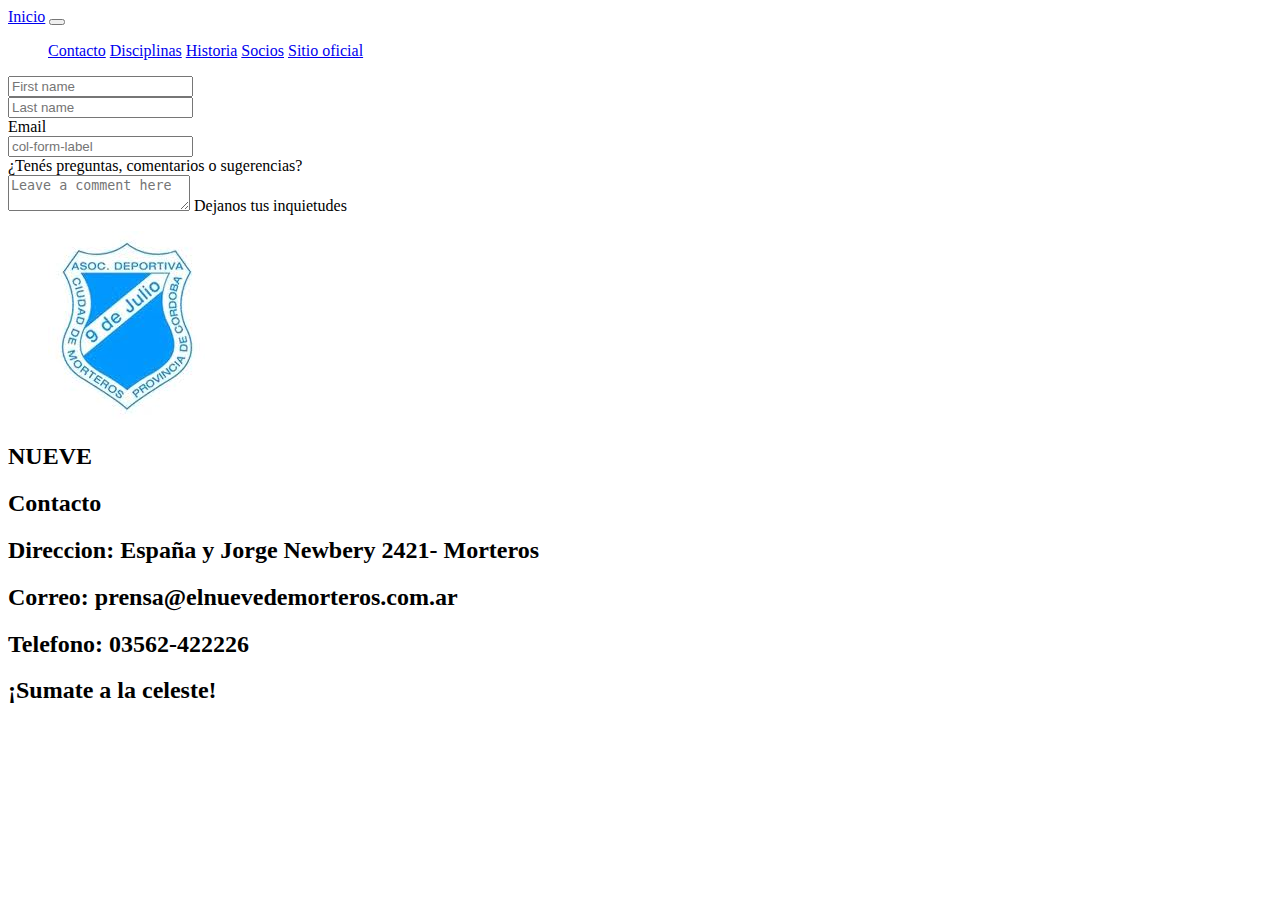
==== secciones/contacto.html @ e52a650b "first commit" ====
<!DOCTYPE html>
<html lang="en">
<head>
    <meta charset="UTF-8">
    <meta http-equiv="X-UA-Compatible" content="IE=edge">
    <meta name="viewport" content="width=device-width, initial-scale=1.0">
    <meta name="description" content="Pagina no oficial del club 9 de julio de Morteros. Noticias ultimo momento, plantillas, fixture, historia.">
    <meta name="keywords" content="FUTBOL, CELESTE, NOTICIAS, DISCIPLINAS">
    <link href="https://cdn.jsdelivr.net/npm/bootstrap@5.1.3/dist/css/bootstrap.min.css" rel="stylesheet" integrity="sha384-1BmE4kWBq78iYhFldvKuhfTAU6auU8tT94WrHftjDbrCEXSU1oBoqyl2QvZ6jIW3" crossorigin="anonymous">
    <link rel="stylesheet" href="./estilos/syle.css">
    <title>Contacto</title>
</head>
<body>
    <header>
        <nav class="navbar navbar-expand-lg navbar-light bg-light">
            <div class="container-fluid">
              <a class="navbar-brand" href="../index.html">Inicio</a>
              <button class="navbar-toggler" type="button" data-bs-toggle="collapse" data-bs-target="#navbarNav" aria-controls="navbarNav" aria-expanded="false" aria-label="Toggle navigation">
                <span class="navbar-toggler-icon"></span>
              </button>
              <div class="collapse navbar-collapse" id="navbarNav">
                <ul class="navbar-nav">
                  <a class="nav-link active" aria-current="page" href="contacto.html">Contacto</a>
                  <a class="nav-link active" aria-current="page" href="disciplinas.html">Disciplinas</a>
                  <a class="nav-link active" aria-current="page" href="historia.html">Historia</a>
                  <a class="nav-link active" aria-current="page" href="socios.html ">Socios</a>
                  <a class="nav-link active" aria-current="page" href="https://elnuevedemorteros.com.ar/">Sitio oficial</a>
                </ul>
              </div>
            </div>
          </nav>
     </header>

     <div class="row">
        <div class="col">
          <input type="text" class="form-control" placeholder="First name" aria-label="First name">
        </div>
        <div class="col">
          <input type="text" class="form-control" placeholder="Last name" aria-label="Last name">
        </div>
      </div>

      <div class="row mb-3">
        <label for="colFormLabel" class="col-sm-2 col-form-label">Email</label>
        <div class="col-sm-10">
          <input type="email" class="form-control" id="colFormLabel" placeholder="col-form-label">
        </div>
      </div>

      <div class="card text-center">
        <div class="card-header">
            ¿Tenés preguntas, comentarios o sugerencias?
        </div>
     </div>
      <div class="form-floating">
        <textarea class="form-control" placeholder="Leave a comment here" id="floatingTextarea"></textarea>
        <label for="floatingTextarea">Dejanos tus inquietudes</label>
      </div>

      <figure>
        <img class="escudo9" src="../img/Escudo_Asociación_Deportiva_9_de_Julio_de_Morteros.jpg" alt="Escudo">
    </figure>

 <footer>
    <h2 class="pagin2">NUEVE</h2>
    <h2 class="pagin">Contacto</h2>
    <h2 class="pagin">Direccion: España y Jorge Newbery 2421- Morteros</h2>
    <h2 class="pagin">Correo: prensa@elnuevedemorteros.com.ar</h2>
    <h2 class="pagin">Telefono: 03562-422226</h2>
    <h2 class="pagin">¡Sumate a la celeste!</h2>
</footer>     
     
 <script src="https://cdn.jsdelivr.net/npm/bootstrap@5.1.3/dist/js/bootstrap.bundle.min.js" integrity="sha384-ka7Sk0Gln4gmtz2MlQnikT1wXgYsOg+OMhuP+IlRH9sENBO0LRn5q+8nbTov4+1p" crossorigin="anonymous"></script>    
</body>
</html>
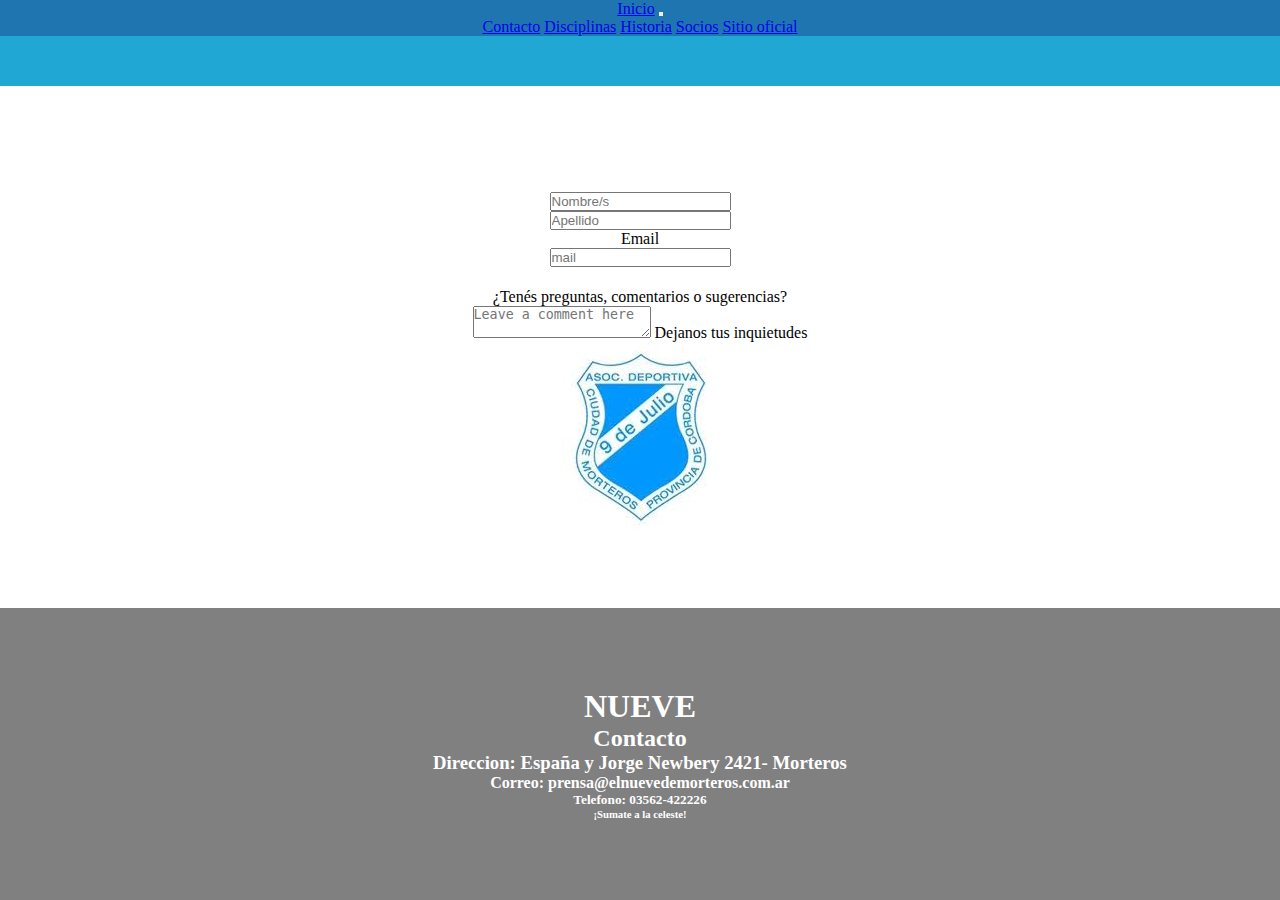
==== commit 143c3ad0: "terminado" ====
--- a/secciones/contacto.html
+++ b/secciones/contacto.html
@@ -7,12 +7,14 @@
     <meta name="description" content="Pagina no oficial del club 9 de julio de Morteros. Noticias ultimo momento, plantillas, fixture, historia.">
     <meta name="keywords" content="FUTBOL, CELESTE, NOTICIAS, DISCIPLINAS">
     <link href="https://cdn.jsdelivr.net/npm/bootstrap@5.1.3/dist/css/bootstrap.min.css" rel="stylesheet" integrity="sha384-1BmE4kWBq78iYhFldvKuhfTAU6auU8tT94WrHftjDbrCEXSU1oBoqyl2QvZ6jIW3" crossorigin="anonymous">
-    <link rel="stylesheet" href="./estilos/syle.css">
+    <link rel="stylesheet" href="../estilos/style.css">
     <title>Contacto</title>
 </head>
 <body>
-    <header>
-        <nav class="navbar navbar-expand-lg navbar-light bg-light">
+  <div id="grilla">   
+    <header class="border">
+      <nav class="border">
+        <nav class="navbar navbar-expand-lg navbar-light bg-primary">
             <div class="container-fluid">
               <a class="navbar-brand" href="../index.html">Inicio</a>
               <button class="navbar-toggler" type="button" data-bs-toggle="collapse" data-bs-target="#navbarNav" aria-controls="navbarNav" aria-expanded="false" aria-label="Toggle navigation">
@@ -29,24 +31,28 @@
               </div>
             </div>
           </nav>
+          </nav>
      </header>
 
+     <section id="deportes">
      <div class="row">
         <div class="col">
-          <input type="text" class="form-control" placeholder="First name" aria-label="First name">
+          <input type="text" class="form-control" placeholder="Nombre/s" aria-label="First name">
         </div>
         <div class="col">
-          <input type="text" class="form-control" placeholder="Last name" aria-label="Last name">
+          <input type="text" class="form-control" placeholder="Apellido" aria-label="Last name">
         </div>
       </div>
 
       <div class="row mb-3">
         <label for="colFormLabel" class="col-sm-2 col-form-label">Email</label>
         <div class="col-sm-10">
-          <input type="email" class="form-control" id="colFormLabel" placeholder="col-form-label">
+          <input type="email" class="form-control" id="colFormLabel" placeholder="mail">
         </div>
       </div>
+     </section>
 
+     <section id="info">
       <div class="card text-center">
         <div class="card-header">
             ¿Tenés preguntas, comentarios o sugerencias?
@@ -60,15 +66,17 @@
       <figure>
         <img class="escudo9" src="../img/Escudo_Asociación_Deportiva_9_de_Julio_de_Morteros.jpg" alt="Escudo">
     </figure>
+     </section>
 
- <footer>
-    <h2 class="pagin2">NUEVE</h2>
-    <h2 class="pagin">Contacto</h2>
-    <h2 class="pagin">Direccion: España y Jorge Newbery 2421- Morteros</h2>
-    <h2 class="pagin">Correo: prensa@elnuevedemorteros.com.ar</h2>
-    <h2 class="pagin">Telefono: 03562-422226</h2>
-    <h2 class="pagin">¡Sumate a la celeste!</h2>
-</footer>     
+    <footer class="border">
+      <h1>NUEVE <span class="badge bg-secondary"></span></h1>
+      <h2>Contacto<span class="badge bg-secondary"></span></h2>
+      <h3>Direccion: España y Jorge Newbery 2421- Morteros<span class="badge bg-secondary"></span></h3>
+      <h4>Correo: prensa@elnuevedemorteros.com.ar<span class="badge bg-secondary"></span></h4>
+      <h5>Telefono: 03562-422226<span class="badge bg-secondary"></span></h5>
+      <h6>¡Sumate a la celeste!<span class="badge bg-secondary"></span></h6>
+   </footer>
+  </div>
      
  <script src="https://cdn.jsdelivr.net/npm/bootstrap@5.1.3/dist/js/bootstrap.bundle.min.js" integrity="sha384-ka7Sk0Gln4gmtz2MlQnikT1wXgYsOg+OMhuP+IlRH9sENBO0LRn5q+8nbTov4+1p" crossorigin="anonymous"></script>    
 </body>
--- a/estilos/style.css
+++ b/estilos/style.css
@@ -0,0 +1,177 @@
+* {
+  padding: 0;
+  margin: 0;
+}
+
+html {
+  font-size: 62.5%;
+  font-size: 1em;
+}
+
+header {
+  background-color: #209bcc;
+}
+
+footer {
+  background-color: #2b3131;
+  color: white;
+  padding: 80px;
+  margin-bottom: 0;
+  margin-top: 5%;
+}
+
+.pagin2 {
+  font-size: 40px;
+  color: white;
+}
+
+.video {
+  display: -webkit-box;
+  display: -ms-flexbox;
+  display: flex;
+  -ms-flex-pack: distribute;
+      justify-content: space-around;
+  -webkit-box-align: end;
+      -ms-flex-align: end;
+          align-items: flex-end;
+  margin-top: 40px;
+}
+
+.dep {
+  margin-left: 45px;
+}
+
+.pagin {
+  color: white;
+  font-family: 'Rubik', sans-serif;
+  margin-top: 20px;
+  margin-bottom: 20px;
+}
+
+.escudoNueve {
+  display: -webkit-box;
+  display: -ms-flexbox;
+  display: flex;
+  -webkit-box-pack: space-evenly;
+      -ms-flex-pack: space-evenly;
+          justify-content: space-evenly;
+  -webkit-box-align: end;
+      -ms-flex-align: end;
+          align-items: flex-end;
+  margin-top: 10%;
+  margin-left: 40%;
+  border: 20px inset #3f9dbd;
+}
+
+#grilla {
+  display: -ms-grid;
+  display: grid;
+  text-align: center;
+      grid-template-areas: "header header header"+ "nav nav nav"+ "deportes deportes deportes"+ "info info info"+ "footer footer footer";
+  -ms-grid-rows: 100px 1fr 1fr 1fr 75px;
+      grid-template-rows: 100px 1fr 1fr 1fr 75px;
+  -ms-grid-columns: 20% auto 15%;
+      grid-template-columns: 20% auto 15%;
+}
+
+/*mobile-smartphone*/
+* {
+  padding: 0;
+  margin: 0;
+}
+
+#grilla {
+  width: 100%;
+  height: 100vh;
+}
+
+/*declaro areas*/
+header {
+  -ms-grid-row: 1;
+  -ms-grid-column: 1;
+  grid-area: header;
+  background-color: #20a7d4;
+}
+
+footer {
+  -ms-grid-row: 5;
+  -ms-grid-column: 1;
+  grid-area: footer;
+  background-color: grey;
+}
+
+nav {
+  -ms-grid-row: 2;
+  -ms-grid-column: 1;
+  grid-area: nav;
+  background-color: #1e75af;
+}
+
+section#deportes {
+  -ms-grid-row: 3;
+  -ms-grid-column: 1;
+  grid-area: deportes;
+  background-color: white;
+}
+
+section#info {
+  -ms-grid-row: 4;
+  -ms-grid-column: 1;
+  grid-area: info;
+  background-color: none;
+}
+
+#grilla {
+  display: -ms-grid;
+  display: grid;
+      grid-template-areas: "header"+ "nav"+ "deportes"+ "info"+ "footer";
+  -ms-grid-columns: 100%;
+      grid-template-columns: 100%;
+  -ms-grid-rows: 2fr 1fr 1fr 1fr 2fr;
+      grid-template-rows: 2fr 1fr 1fr 1fr 2fr;
+  gap: 5px;
+}
+
+@media (min-width: 768px) {
+  #grilla {
+    display: -ms-grid;
+    display: grid;
+        grid-template-areas: "header header"+ "nav    nav"+ "deportes deportes "+ "info info"+ "footer footer";
+    -ms-grid-columns: 25% auto;
+        grid-template-columns: 25% auto;
+    -ms-grid-rows: 2fr 2fr 2fr 2fr 2fr;
+        grid-template-rows: 2fr 2fr 2fr 2fr 2fr;
+    gap: 5px;
+  }
+}
+
+/*desktop*/
+@media (min-width: 1024px) {
+  #grilla {
+    display: -ms-grid;
+    display: grid;
+        grid-template-areas: "header header header"+ "nav nav nav"+ "deportes deportes deportes "+ "info info info"+ "footer footer footer";
+    -ms-grid-columns: 20% auto 15%;
+        grid-template-columns: 20% auto 15%;
+    -ms-grid-rows: 2fr 2fr 2fr 2fr 2fr;
+        grid-template-rows: 2fr 2fr 2fr 2fr 2fr;
+    gap: 10px;
+  }
+}
+/*# sourceMappingURL=style.css.map */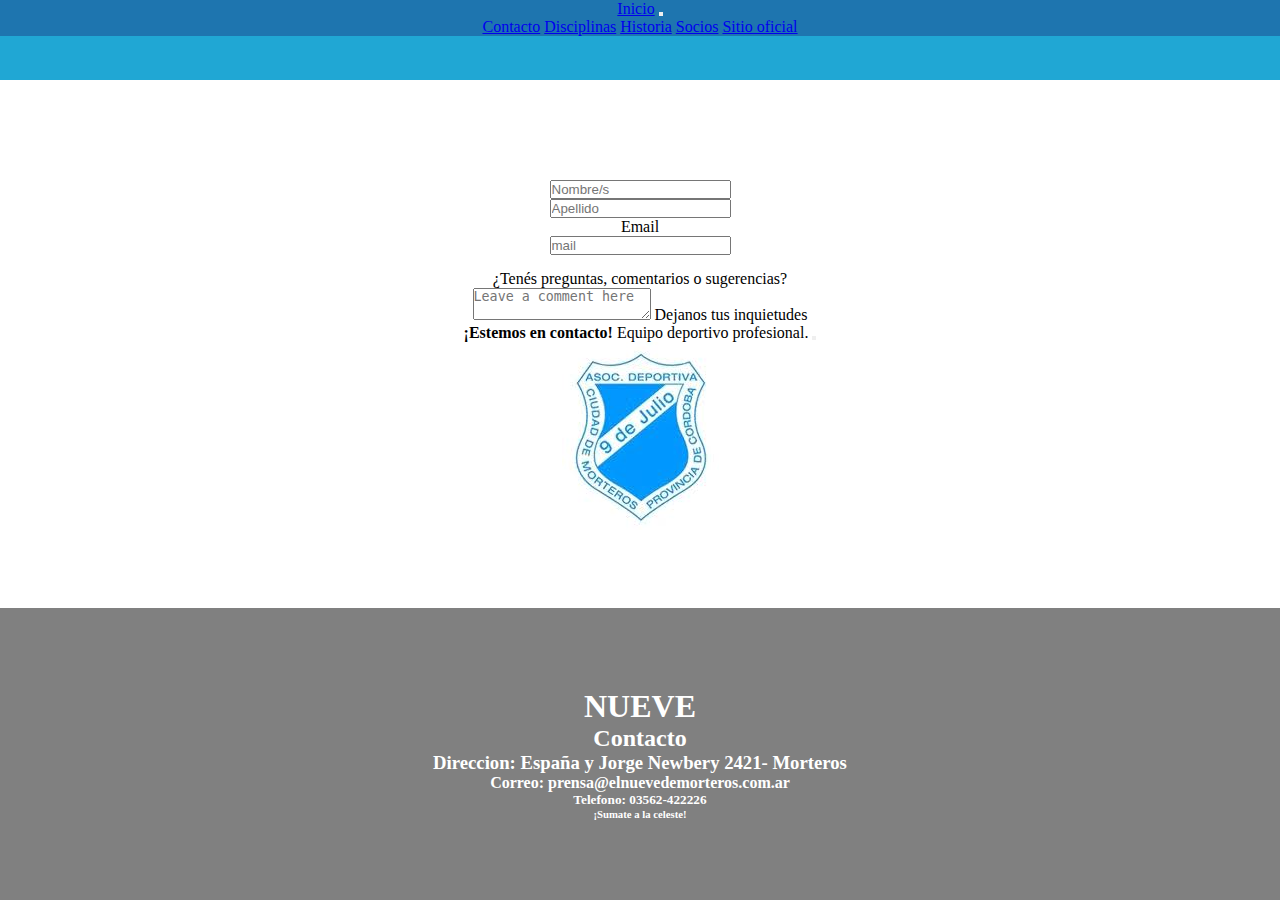
==== commit 7b64b2d9: "lastdetails" ====
--- a/secciones/contacto.html
+++ b/secciones/contacto.html
@@ -63,6 +63,11 @@
         <label for="floatingTextarea">Dejanos tus inquietudes</label>
       </div>
 
+      <div class="alert alert-warning alert-dismissible fade show" role="alert">
+        <strong>¡Estemos en contacto!</strong> Equipo deportivo profesional.
+        <button type="button" class="btn-close" data-bs-dismiss="alert" aria-label="Close"></button>
+      </div>
+
       <figure>
         <img class="escudo9" src="../img/Escudo_Asociación_Deportiva_9_de_Julio_de_Morteros.jpg" alt="Escudo">
     </figure>
